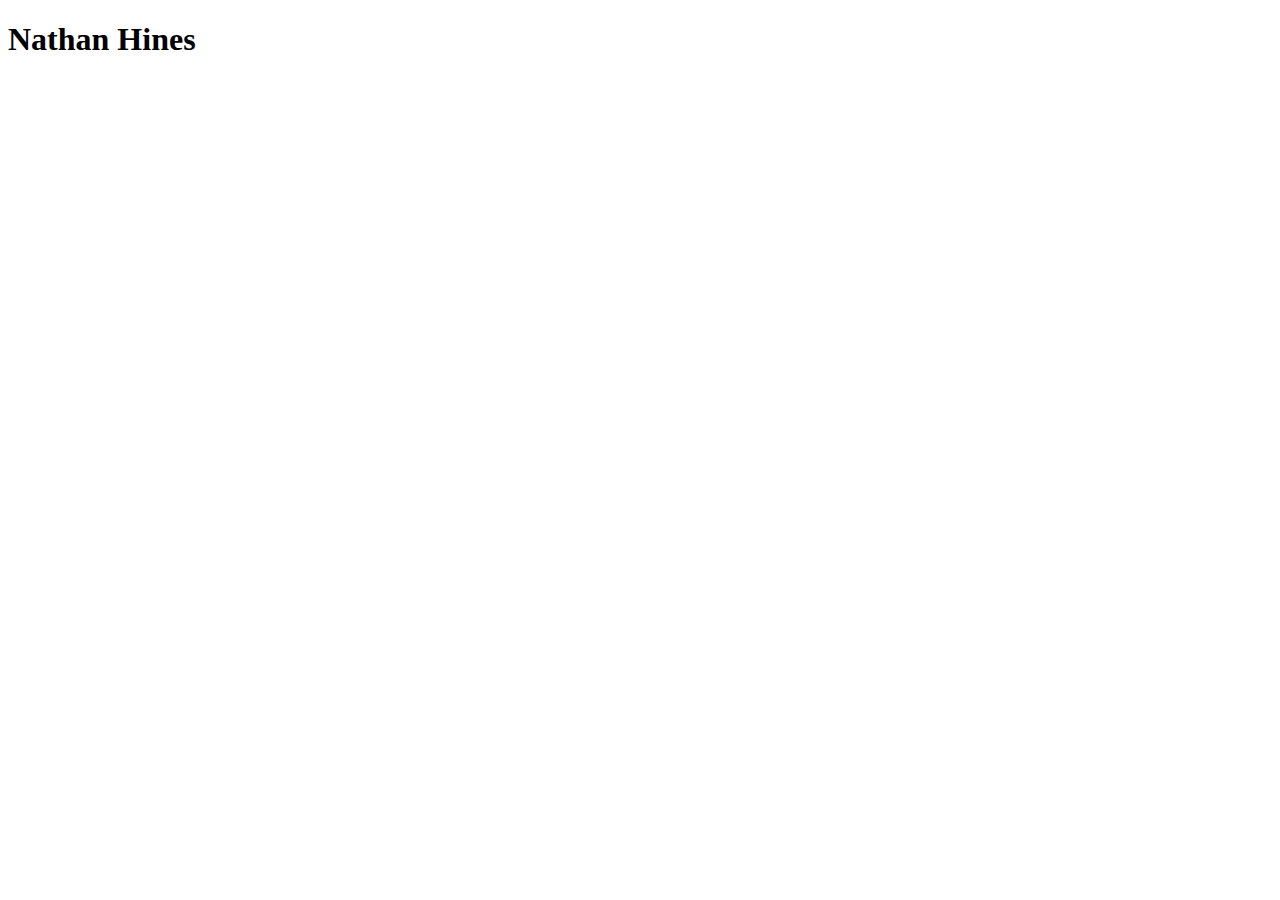
==== index.html @ b53262e7 "Add index" ====
<!DOCTYPE html>
<html lang="en">
<head>
    <meta charset="UTF-8">
    <meta name="viewport" content="width=device-width, initial-scale=1.0">
    <meta http-equiv="X-UA-Compatible" content="ie=edge">
    <title>Document</title>
</head>
<body>
    <h1>Nathan Hines</h1>
</body>
</html>
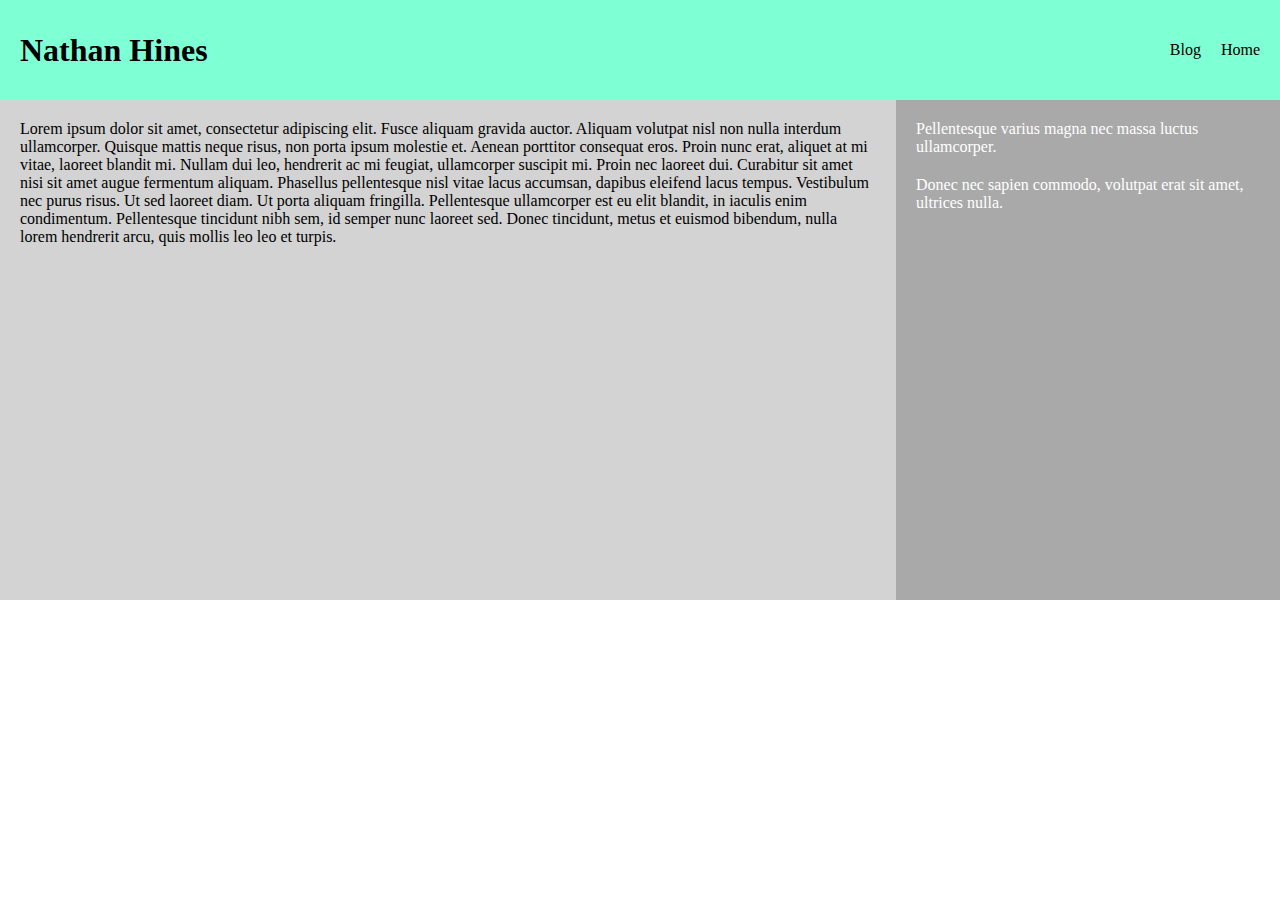
==== commit 58419080: "Index and stylesheet" ====
--- a/index.html
+++ b/index.html
@@ -5,8 +5,24 @@
     <meta name="viewport" content="width=device-width, initial-scale=1.0">
     <meta http-equiv="X-UA-Compatible" content="ie=edge">
     <title>Document</title>
+    <link rel="stylesheet" type="text/css"href="styles.css">
 </head>
 <body>
-    <h1>Nathan Hines</h1>
+    <div class="header">
+        <h1 class="level1header">Nathan Hines</h1>
+        <ul>
+            <li><a href="index.html">Home</a></li>
+            <li><a href="blog.html">Blog</a></li>
+        </ul>
+    </div>
+    <div class"main">
+       <div class="content">
+            <p>Lorem ipsum dolor sit amet, consectetur adipiscing elit. Fusce aliquam gravida auctor. Aliquam volutpat nisl non nulla interdum ullamcorper. Quisque mattis neque risus, non porta ipsum molestie et. Aenean porttitor consequat eros. Proin nunc erat, aliquet at mi vitae, laoreet blandit mi. Nullam dui leo, hendrerit ac mi feugiat, ullamcorper suscipit mi. Proin nec laoreet dui. Curabitur sit amet nisi sit amet augue fermentum aliquam. Phasellus pellentesque nisl vitae lacus accumsan, dapibus eleifend lacus tempus. Vestibulum nec purus risus. Ut sed laoreet diam. Ut porta aliquam fringilla. Pellentesque ullamcorper est eu elit blandit, in iaculis enim condimentum. Pellentesque tincidunt nibh sem, id semper nunc laoreet sed. Donec tincidunt, metus et euismod bibendum, nulla lorem hendrerit arcu, quis mollis leo leo et turpis.</p>
+       </div>   
+       <div class="sidebar">
+            <p>Pellentesque varius magna nec massa luctus ullamcorper. </p>
+            <p>Donec nec sapien commodo, volutpat erat sit amet, ultrices nulla.</p>
+       </div>  
+    </div>
 </body>
 </html>--- a/styles.css
+++ b/styles.css
@@ -0,0 +1,56 @@
+html{
+    margin: 0px;
+}
+
+body{
+    margin: 0px;
+}
+
+.header{
+    height:60px;
+    line-height: 60px;
+    padding:20px;
+    background-color: aquamarine;
+}
+
+.level1header{
+    float: left;
+    margin:0px;
+}
+
+ul{
+    list-style-type: none;
+    margin:0px;
+    padding: 0px;
+}
+
+li{
+   float:right;
+   margin-left: 20px;
+}
+
+li > a {
+    color: #000000;
+    text-decoration: none;
+}
+
+.content{
+    width: 70%;
+    float:left;
+    background-color: lightgrey;
+    min-height: 500px;
+    
+}
+
+.sidebar{
+    width: 30%;
+    float:left;
+    background-color: darkgray;
+    color: white;
+    min-height: 500px;
+    
+}
+
+ p {
+     margin: 20px;
+ }